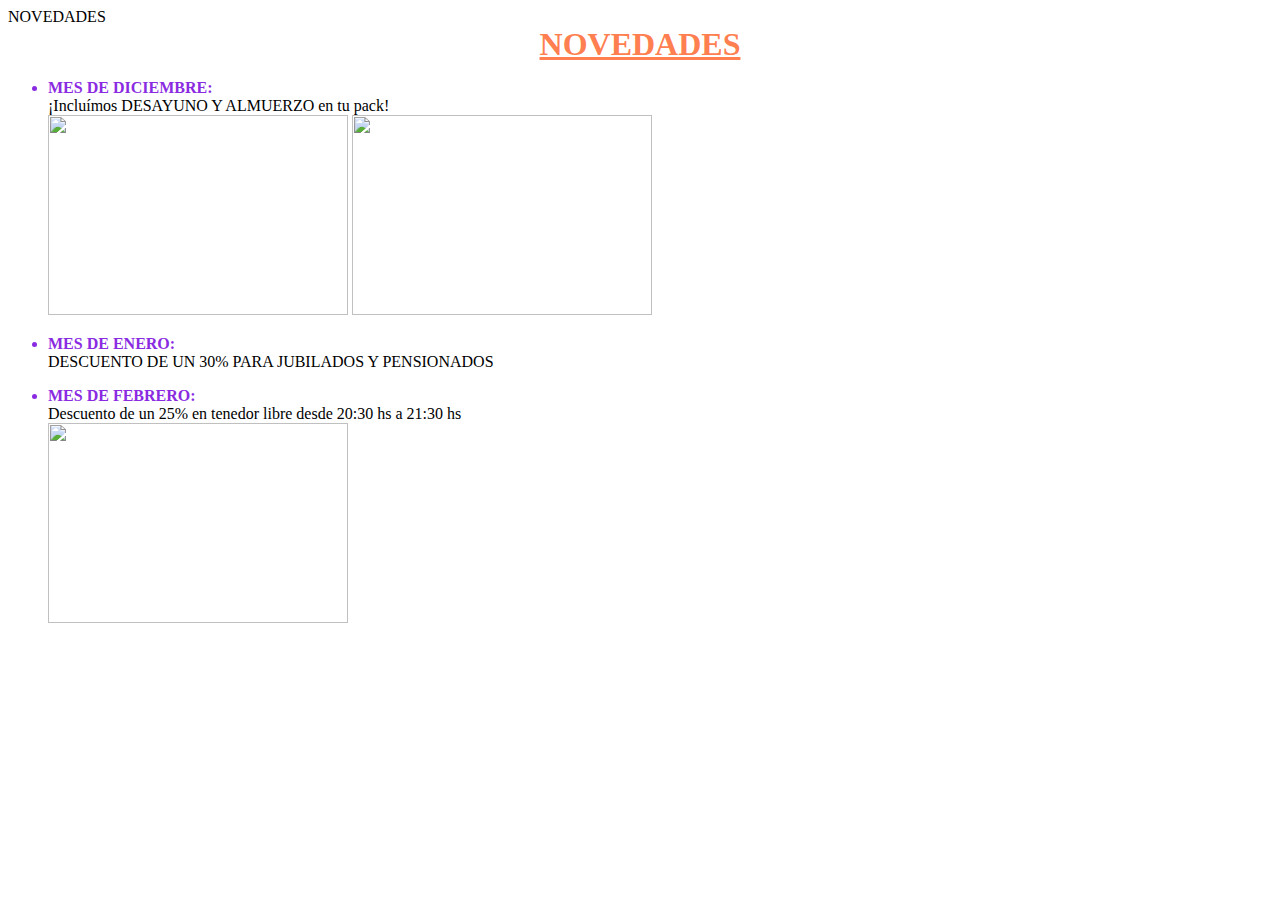
==== NOVEDADES.html @ c6990300 "Clase 2 html5" ====
<!Doctype html>
 <html lang=es> </html>
 <head>
 <link rel="stylesheet" type="text/css" href="estilos.css" />
 <body background="http://www.todopaisajes.com/Imagenes/atardecer-en-una-playa-tropical.jpg"
 <title> NOVEDADES </title>

<div id="titulo"> <strong> NOVEDADES </strong> </div> 

<ul>
 <div id="temas"> <li> <strong> MES DE DICIEMBRE: </strong> </div> 
 ¡Incluímos DESAYUNO Y ALMUERZO en tu pack!
<div> <img src="https://blogdelhotel.files.wordpress.com/2015/07/562-gal-servicios-habitaciones-gt-1.jpg" width=300 height=200> 
<img src="http://hilton-checkers-los-angeles.los-angeles-hotels-ca.com/data/Photos/OriginalPhoto/2236/223681/223681814.JPEG" width=300 height=200> </div>



<p><div id="temas"> <li> <strong> MES DE ENERO: </strong> </div>
 <div> DESCUENTO DE UN 30% PARA JUBILADOS Y PENSIONADOS 
</p>
 </div>
<p><div id="temas"> <li> <strong> MES DE FEBRERO: </strong> </div>
Descuento de un 25% en tenedor libre desde 20:30 hs a 21:30 hs
<div> <img src="http://static.wixstatic.com/media/861caa_9564bd150fa34eeaa41672c6c7b5f029~mv2.jpg_srz_960_720_85_22_0.50_1.20_0.00_jpg_srz" width=300 height=200> </div>
</p>

<style>
---- estilos.css ----
#titulo{color: coral;
font-size: xx-large;
text-align: center;
text-decoration: underline;}

#temas{color:blueviolet;
underground-color:white }
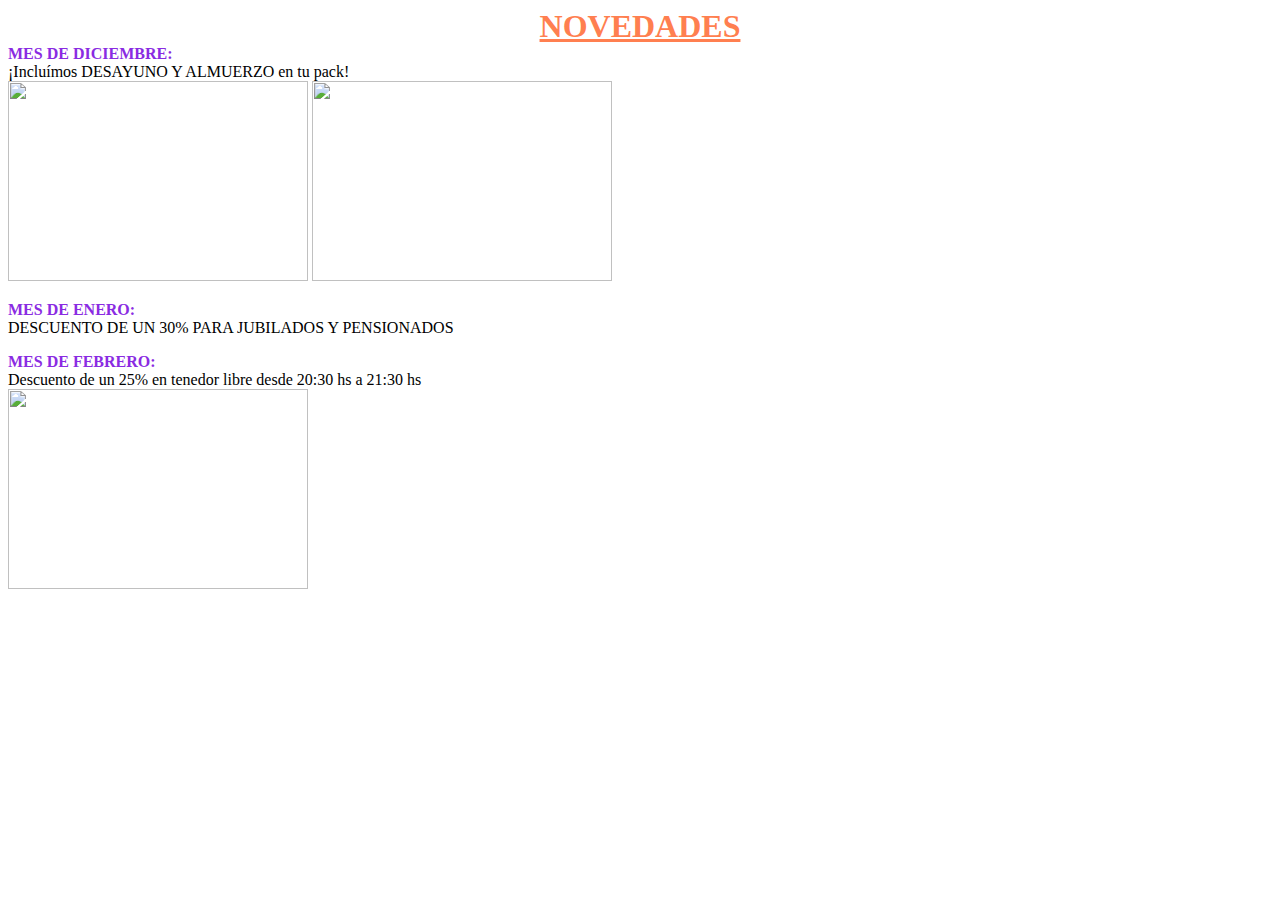
==== commit bc4a8324: "clase 5" ====
--- a/NOVEDADES.html
+++ b/NOVEDADES.html
@@ -2,16 +2,16 @@
  <html lang=es> </html>
  <head>
  <link rel="stylesheet" type="text/css" href="estilos.css" />
- <body background="http://www.todopaisajes.com/Imagenes/atardecer-en-una-playa-tropical.jpg"
+ 
  <title> NOVEDADES </title>
-
+</head>
 <div id="titulo"> <strong> NOVEDADES </strong> </div> 
-
+<body background="http://www.formasformacion.com/wp-content/uploads/2014/04/Recepcionista-Hotel.jpg"
 <ul>
  <div id="temas"> <li> <strong> MES DE DICIEMBRE: </strong> </div> 
  ¡Incluímos DESAYUNO Y ALMUERZO en tu pack!
-<div> <img src="https://blogdelhotel.files.wordpress.com/2015/07/562-gal-servicios-habitaciones-gt-1.jpg" width=300 height=200> 
-<img src="http://hilton-checkers-los-angeles.los-angeles-hotels-ca.com/data/Photos/OriginalPhoto/2236/223681/223681814.JPEG" width=300 height=200> </div>
+<div> <img src="https://blogdelhotel.files.wordpress.com/2015/07/562-gal-servicios-habitaciones-gt-1.jpg" class=img-circle  width=300 height=200> 
+<img src="http://hilton-checkers-los-angeles.los-angeles-hotels-ca.com/data/Photos/OriginalPhoto/2236/223681/223681814.JPEG" class=img-thumbnail  width=300 height=200> </div>
 
 
 
--- a/estilos.css
+++ b/estilos.css
@@ -1,3 +1,22 @@
+@import url('https://fonts.googleapis.com/css?family=Baloo+Bhaijaan');
+@import url('https://fonts.googleapis.com/css?family=Lobster');
+
+#titulohotel{color:orangered;
+ text-decoration:dashed;
+ font-family:Baloo Bhaijaan  ;
+ text-align:center;
+ font-size:-webkit-xxx-large;
+ text-decoration:overline
+ }
+
+#since{color:brown;
+text-align:center;
+font-family:Lobster;
+text-transform:capitalize;
+}
+
+
+
 #titulo{color: coral;
 font-size: xx-large;
 text-align: center;
@@ -5,3 +24,4 @@
 
 #temas{color:blueviolet;
 underground-color:white }
+
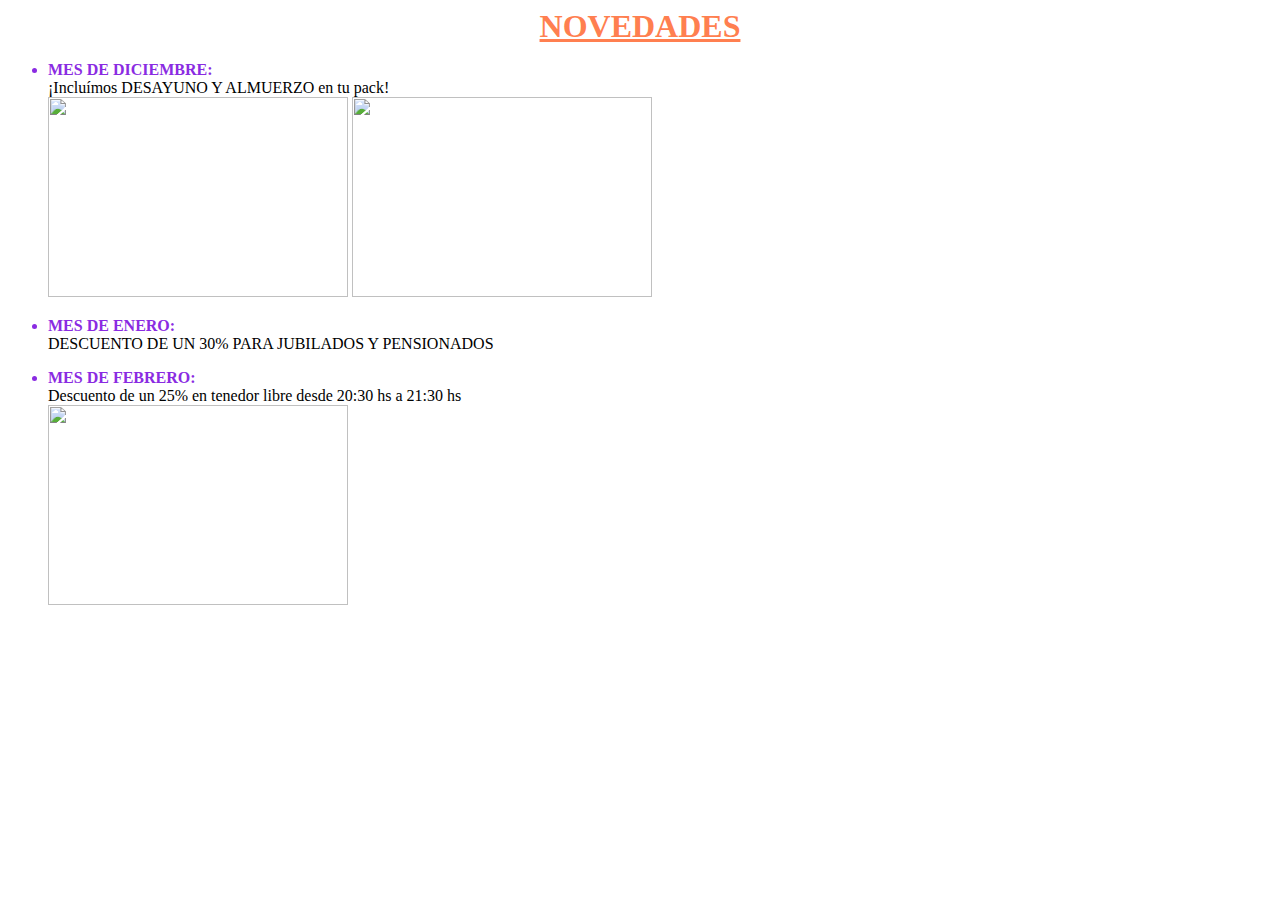
==== commit 6e6d88d7: "no message" ====
--- a/NOVEDADES.html
+++ b/NOVEDADES.html
@@ -6,15 +6,12 @@
  <title> NOVEDADES </title>
 </head>
 <div id="titulo"> <strong> NOVEDADES </strong> </div> 
-<body background="http://www.formasformacion.com/wp-content/uploads/2014/04/Recepcionista-Hotel.jpg"
+
 <ul>
  <div id="temas"> <li> <strong> MES DE DICIEMBRE: </strong> </div> 
  ¡Incluímos DESAYUNO Y ALMUERZO en tu pack!
 <div> <img src="https://blogdelhotel.files.wordpress.com/2015/07/562-gal-servicios-habitaciones-gt-1.jpg" class=img-circle  width=300 height=200> 
 <img src="http://hilton-checkers-los-angeles.los-angeles-hotels-ca.com/data/Photos/OriginalPhoto/2236/223681/223681814.JPEG" class=img-thumbnail  width=300 height=200> </div>
-
-
-
 <p><div id="temas"> <li> <strong> MES DE ENERO: </strong> </div>
  <div> DESCUENTO DE UN 30% PARA JUBILADOS Y PENSIONADOS 
 </p>
--- a/estilos.css
+++ b/estilos.css
@@ -15,7 +15,10 @@
 text-transform:capitalize;
 }
 
-
+#body{
+    background-image: url(www.formasformacion.com/wp-content/uploads/2014/04/Recepcionista-Hotel.jpg") no-repeat center center fixed;
+    padding: 150px;
+}
 
 #titulo{color: coral;
 font-size: xx-large;
@@ -25,3 +28,6 @@
 #temas{color:blueviolet;
 underground-color:white }
 
+#gif{
+    image-align:center
+}